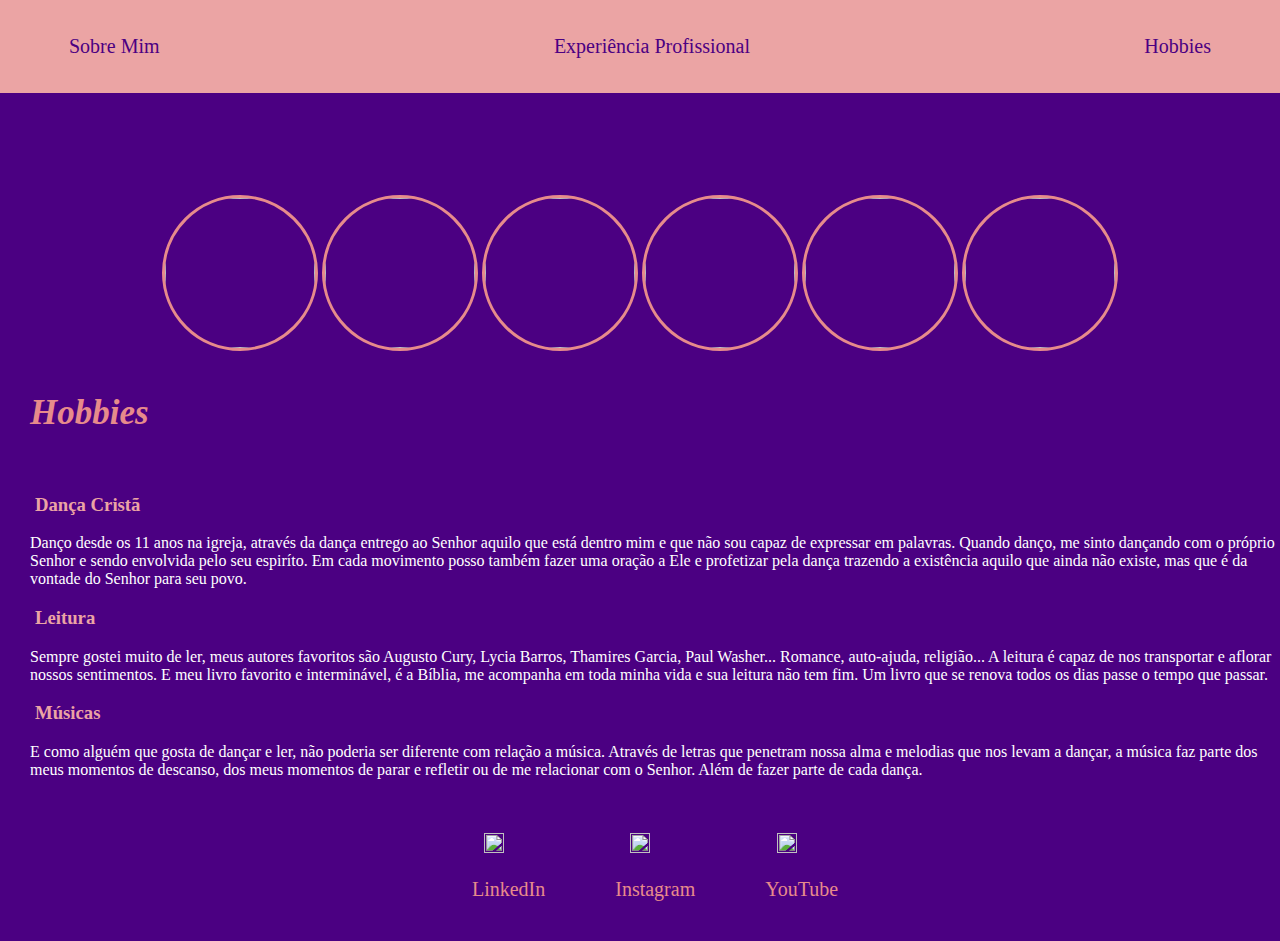
==== hobbies.html @ 51d0fdba "feat: created home page" ====
<!DOCTYPE html>
<html lang="en">
<head>
    <meta charset="UTF-8">
    <meta http-equiv="X-UA-Compatible" content="IE=edge">
    <meta name="viewport" content="width=device-width, initial-scale=1.0">
    <title>Hobbies</title>
    <link rel="stylesheet" href="index.css">


</head>
<body>
    
    <div class="conteiner">
        <nav>
            <ul>
                <li>
                    <a href="index.html">Sobre Mim</a>
                </li>
                <li>
                    <a href="experienciaprofissional.html">Experiência Profissional</a>
                </li>
                <li>
                    <a href="hobbies.html">Hobbies</a>
                </li>
            </ul>
           </nav> 

           <br><br><br><br>

           <header>
        
            <div class="center">
                <img src="./img/dança.jpg"></img>
                <img src="./img/livro.jpg"></img>
                <img src="./img/music.jpg"></img>
                <img src="./img/dança2.jpg"></img>
                <img src="./img/livro2.jpg"></img>
                <img src="./img/biblia.jpg"></img>
            </div>
            <br>
            <h1>Hobbies</h1>
            <h2></h2>
            <br>
       </header>

           <main>
            <section>
                <h3>Dança Cristã</h3>
                <p>
                    Danço desde os 11 anos na igreja, através da dança entrego ao Senhor aquilo que está
                    dentro mim e que não sou capaz de expressar em palavras. Quando danço, me sinto dançando
                    com o próprio Senhor e sendo envolvida pelo seu espiríto. Em cada movimento posso 
                    também fazer uma oração a Ele e profetizar pela dança trazendo
                    a existência aquilo que ainda não existe, mas que é da vontade do Senhor para seu povo.            
                </p>
            </section>
    
            <section>
                <h3>Leitura</h3>
                <p>
                    Sempre gostei muito de ler, meus autores favoritos são Augusto Cury, Lycia Barros,
                    Thamires Garcia, Paul Washer... Romance, auto-ajuda, religião... A leitura é capaz de nos
                    transportar e aflorar nossos sentimentos.
                    E meu livro favorito e interminável, é a Bíblia, me acompanha em toda minha  vida e sua leitura
                    não tem fim.
                    Um livro que se renova todos os dias passe o tempo que passar.         
                </p>
            </section>
    
            <section>
                <h3>Músicas</h3>
                <p>
                    E como alguém que gosta de dançar e ler, não poderia ser diferente com relação a
                    música. Através de letras que penetram nossa alma e melodias que nos levam a dançar,
                    a música faz parte dos meus momentos de descanso, dos meus momentos de parar e 
                    refletir ou de me relacionar com o Senhor. Além de fazer parte de cada dança.
                        
                </p>
                <br>
            </section>
        </main>
    
        <footer>
            <a href="https://www.linkedin.com/in/jessica-jossana-romualdo-48168759/" target="_blank" rel="noopener noroferrer">
                <img src="./img/linkedin.png"></img>
                <p>LinkedIn</p>
            </a>
    
            <a href="https://www.instagram.com/jessicajossana/" target="_blank" rel="noopener noroferrer">
                <img src="./img/Instagram.png"></img>
                <p>Instagram</p>
            </a>
    
            <a href="https://www.youtube.com/@jessicajossanar/" target="_blank" rel="noopener noroferrer">
                <img src="./img/youtube.png"></img>
                <p>YouTube</p>
            </a>
        </footer>

    </div>

</body>
</html>
---- index.css ----
body{
    color: white;
    background-color: rgb(75,0,130);
    font-family:Cambria, Cochin, Georgia, Times, 'Times New Roman', serif;
    font-size: 16px;
    margin: 0%;
    
}



ul{
    display: flex;
    justify-content: space-between;
    list-style-type: none;
    align-items: center;
    padding: 16px;
}

a{
    color: rgb(75,0,130);
    text-decoration: none;
    font-size: 20px;
}

header img{
    width: 150px;
    height: 150px;
    border-radius: 60%;
    border: 3px solid rgb(231, 139, 139);
    margin-top: 30px;
}

h1{
    color:rgb(231, 139, 139);
    font-style: italic;
    margin-left: 30px;
    font-size: 35px;

}

h2{
    color:rgb(235, 164, 164);
    
    margin-left: 30px;

}

h3{
    color:rgb(235, 164, 164);
    margin-left: 35px;

    
}

p{
    margin-left: 30px;

}

.center{
    text-align: center;
}

footer img{
    width: 20px;
    height: 20px;
}

footer{
    display: flex;
    justify-content: center;
}

footer a{
    margin: 20px;
    text-align: center;
    color: rgb(231, 139, 139);
}

nav a:hover{
    color: white;
    
}

nav{
    background-color: rgb(235, 164, 164);
    padding: 0px 50px;
    border:  3px solid rgb(235, 164, 164);
    
    
}

.conteiner{
    width: 100%;
}
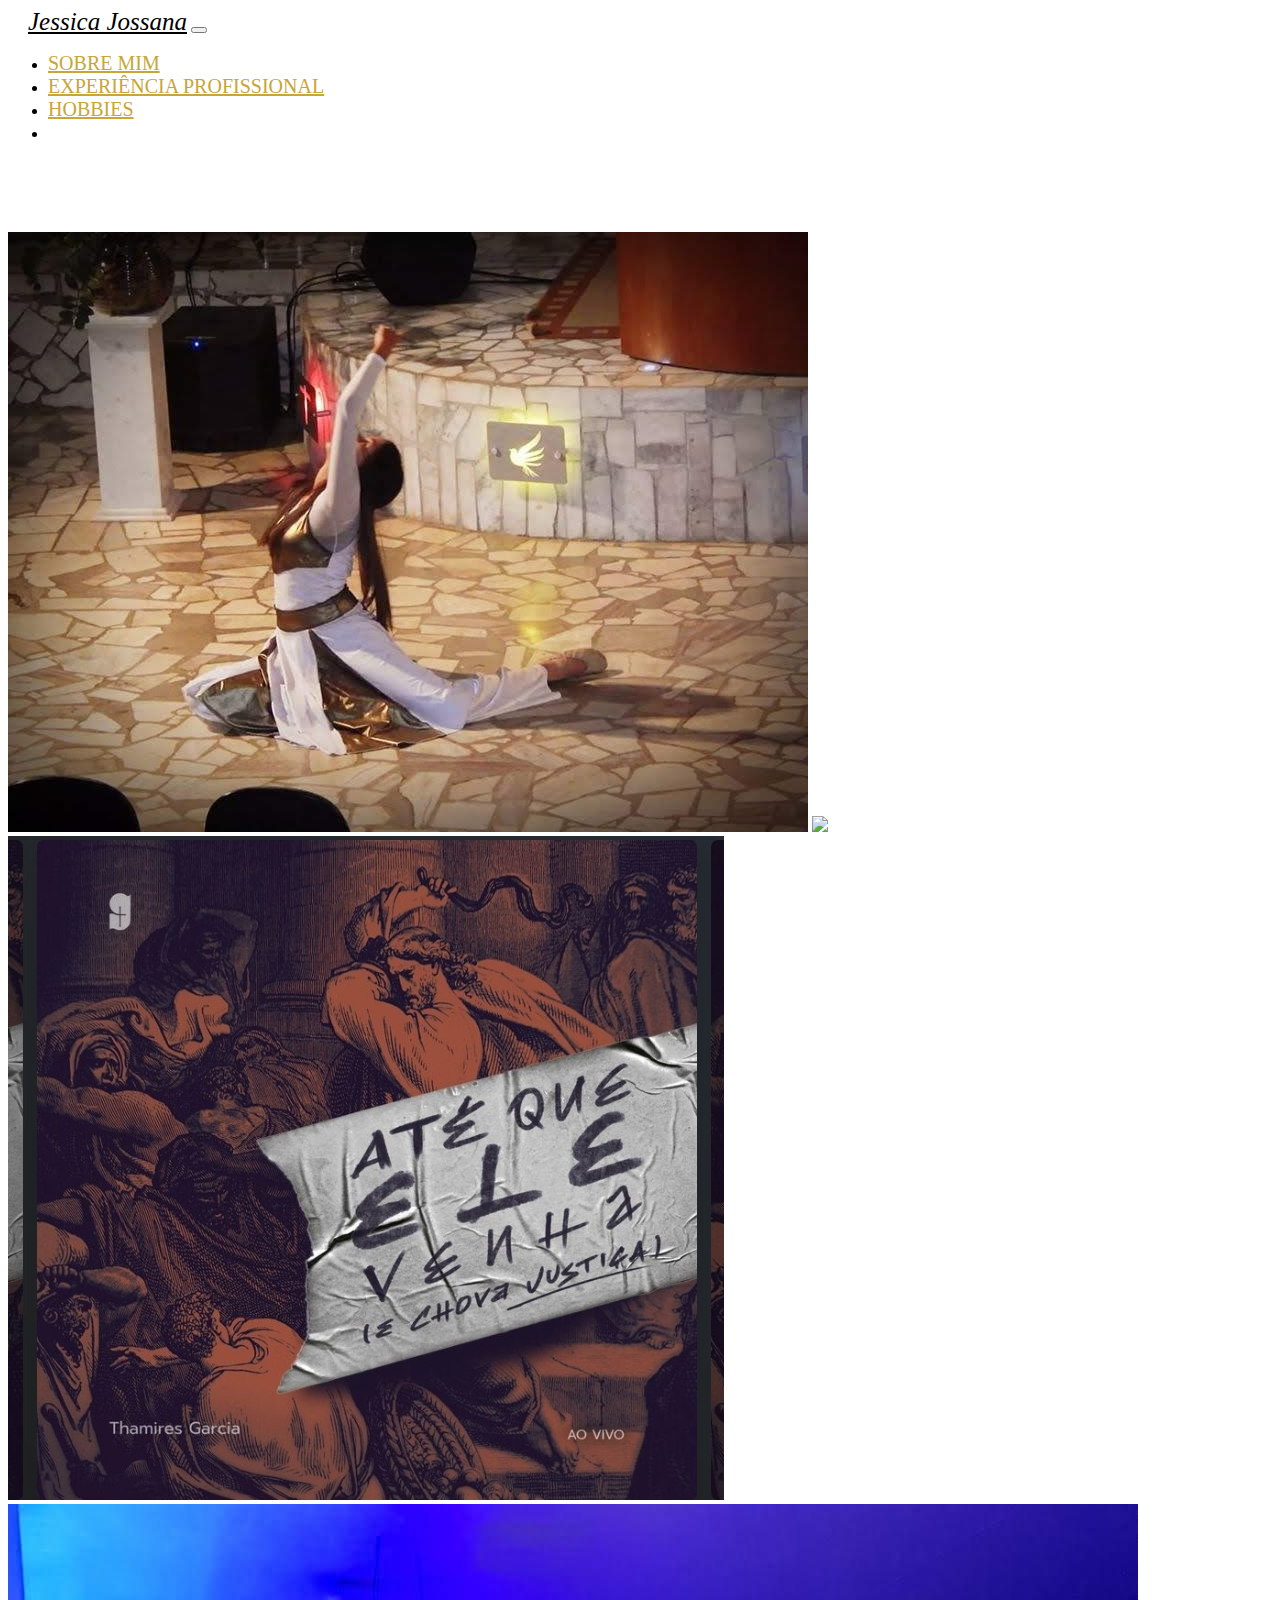
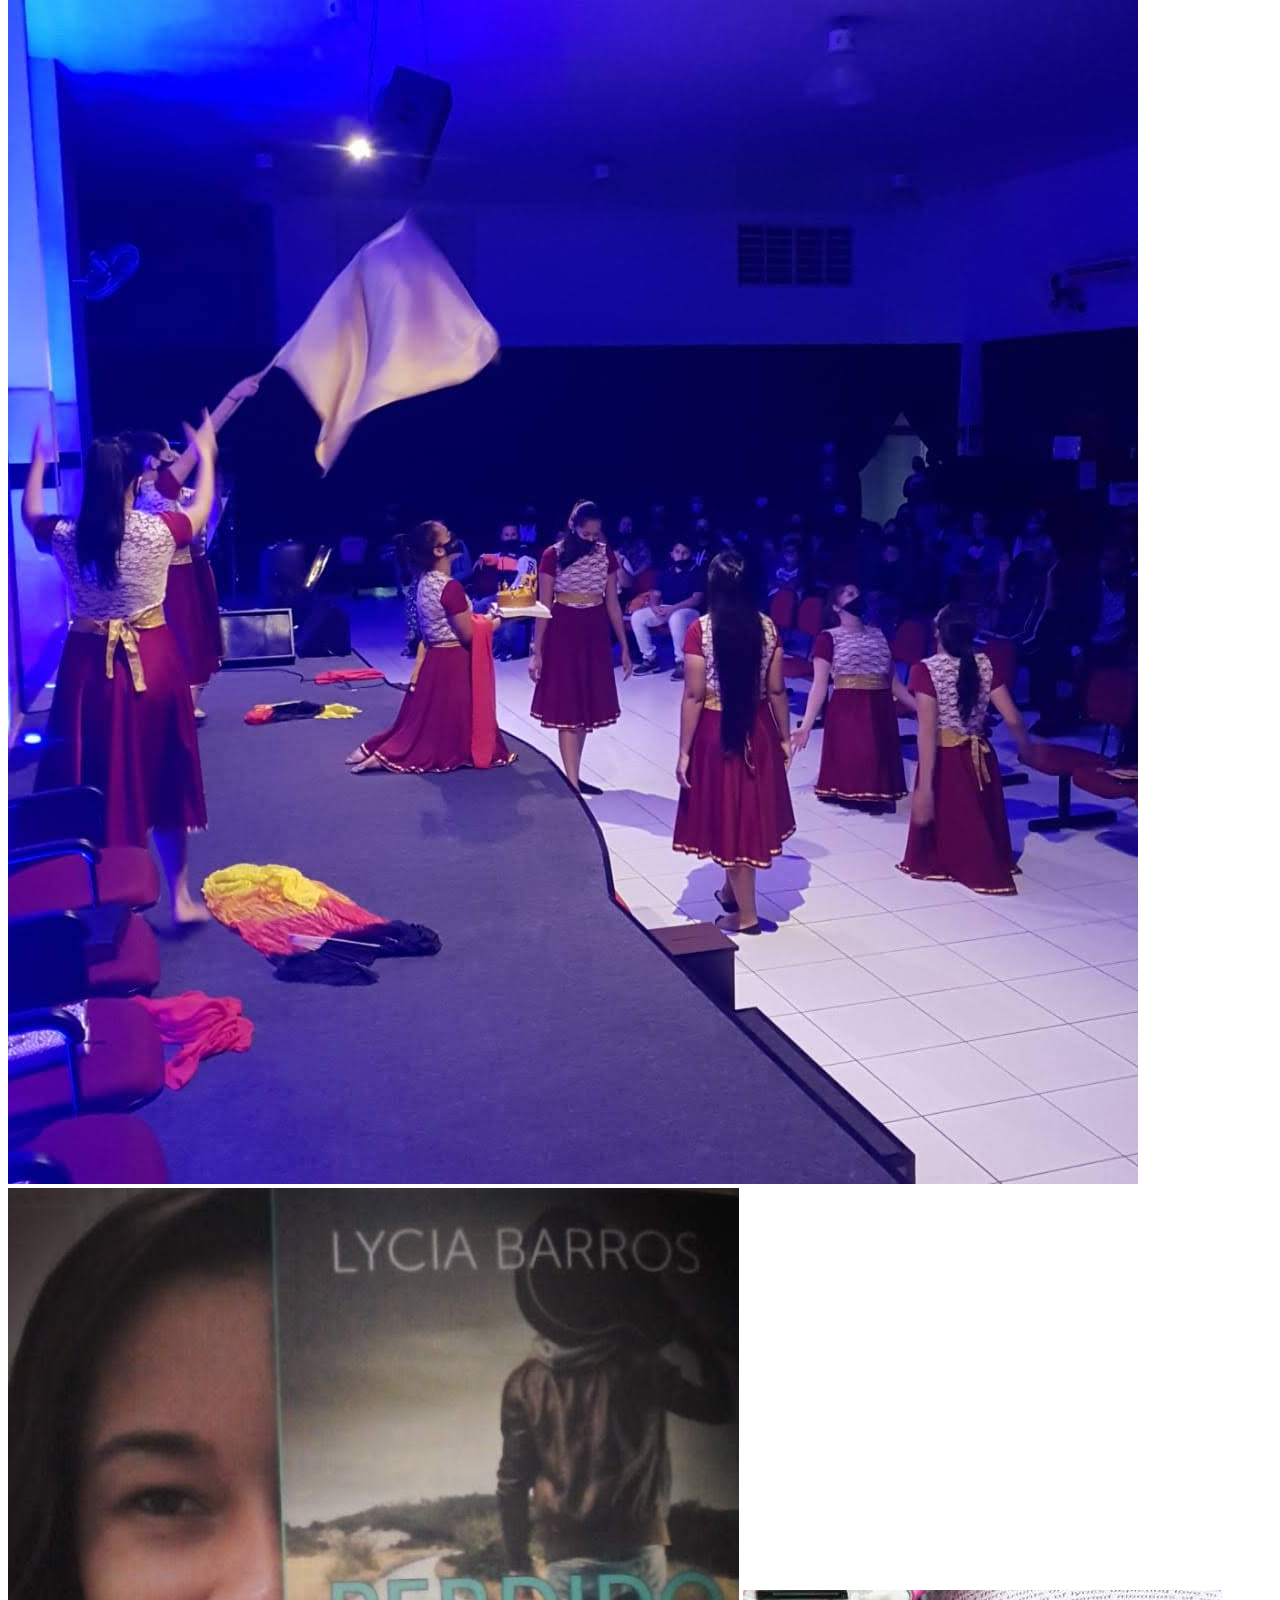
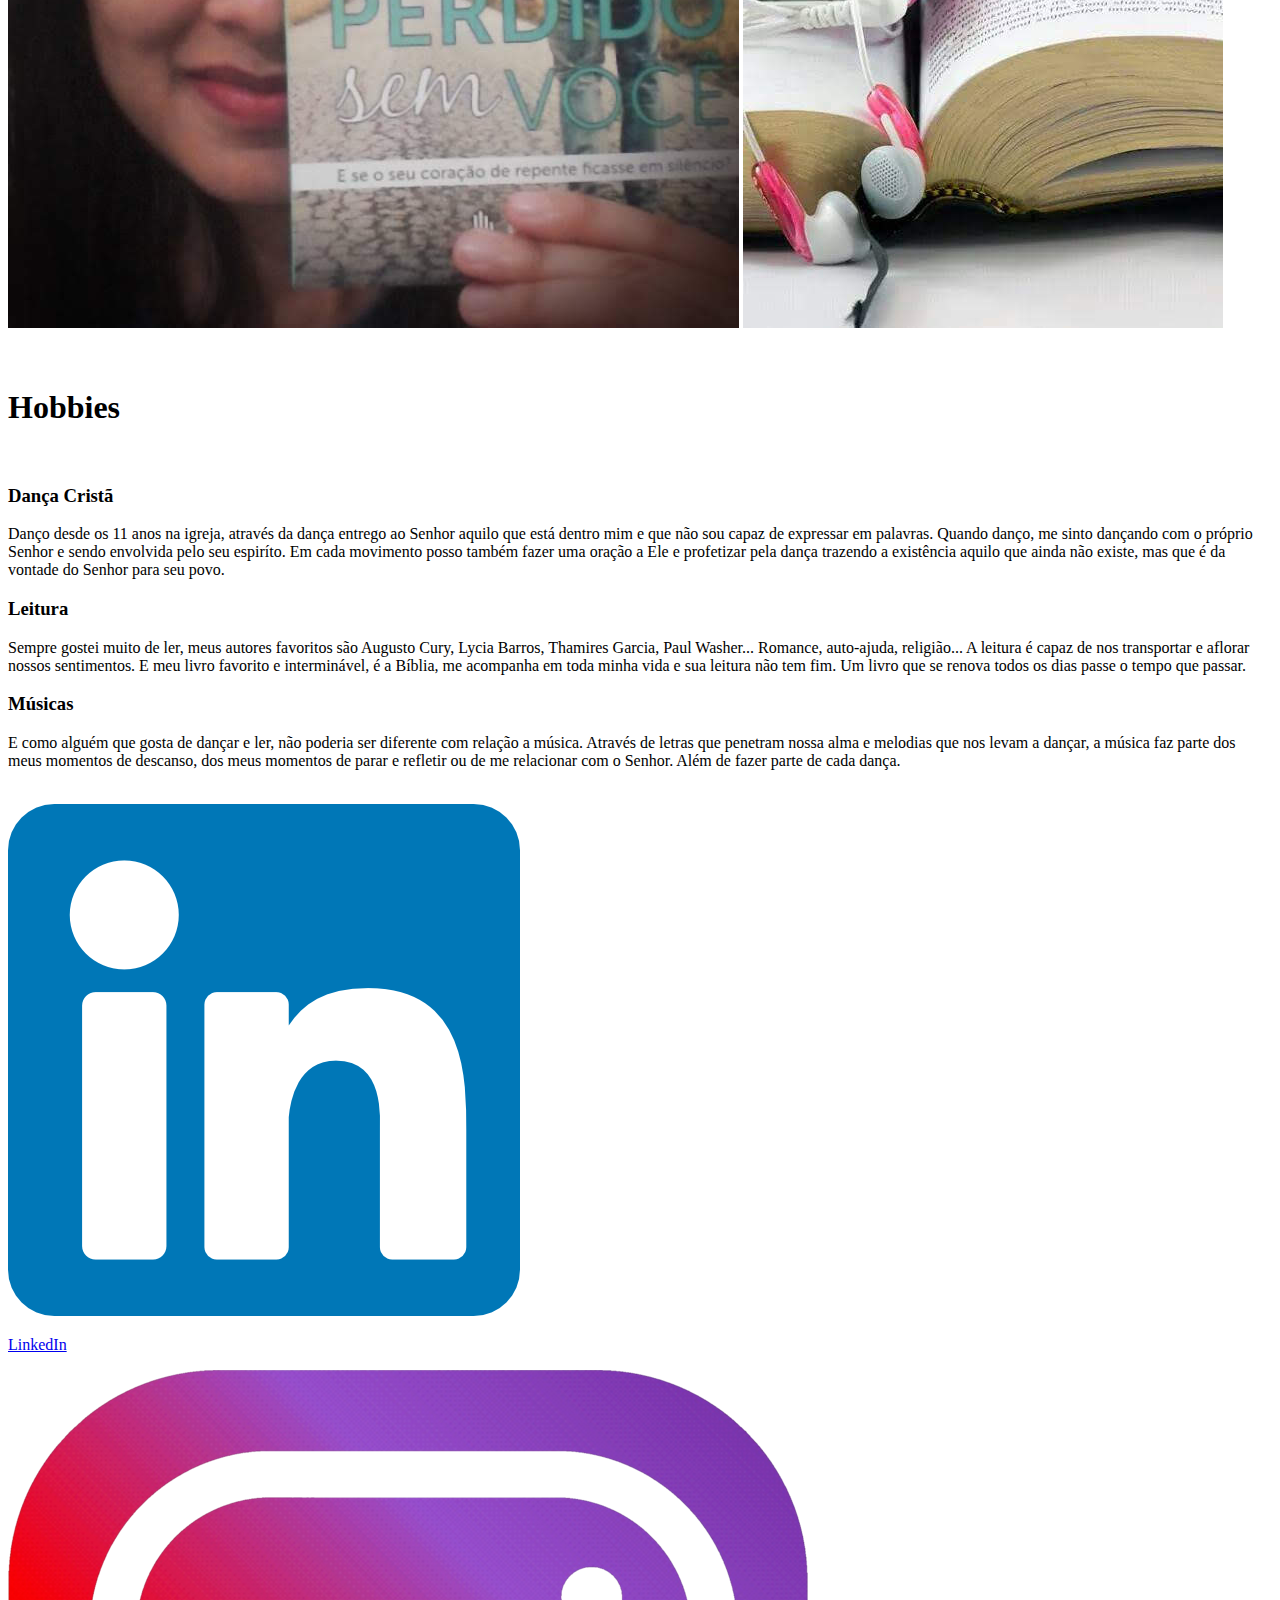
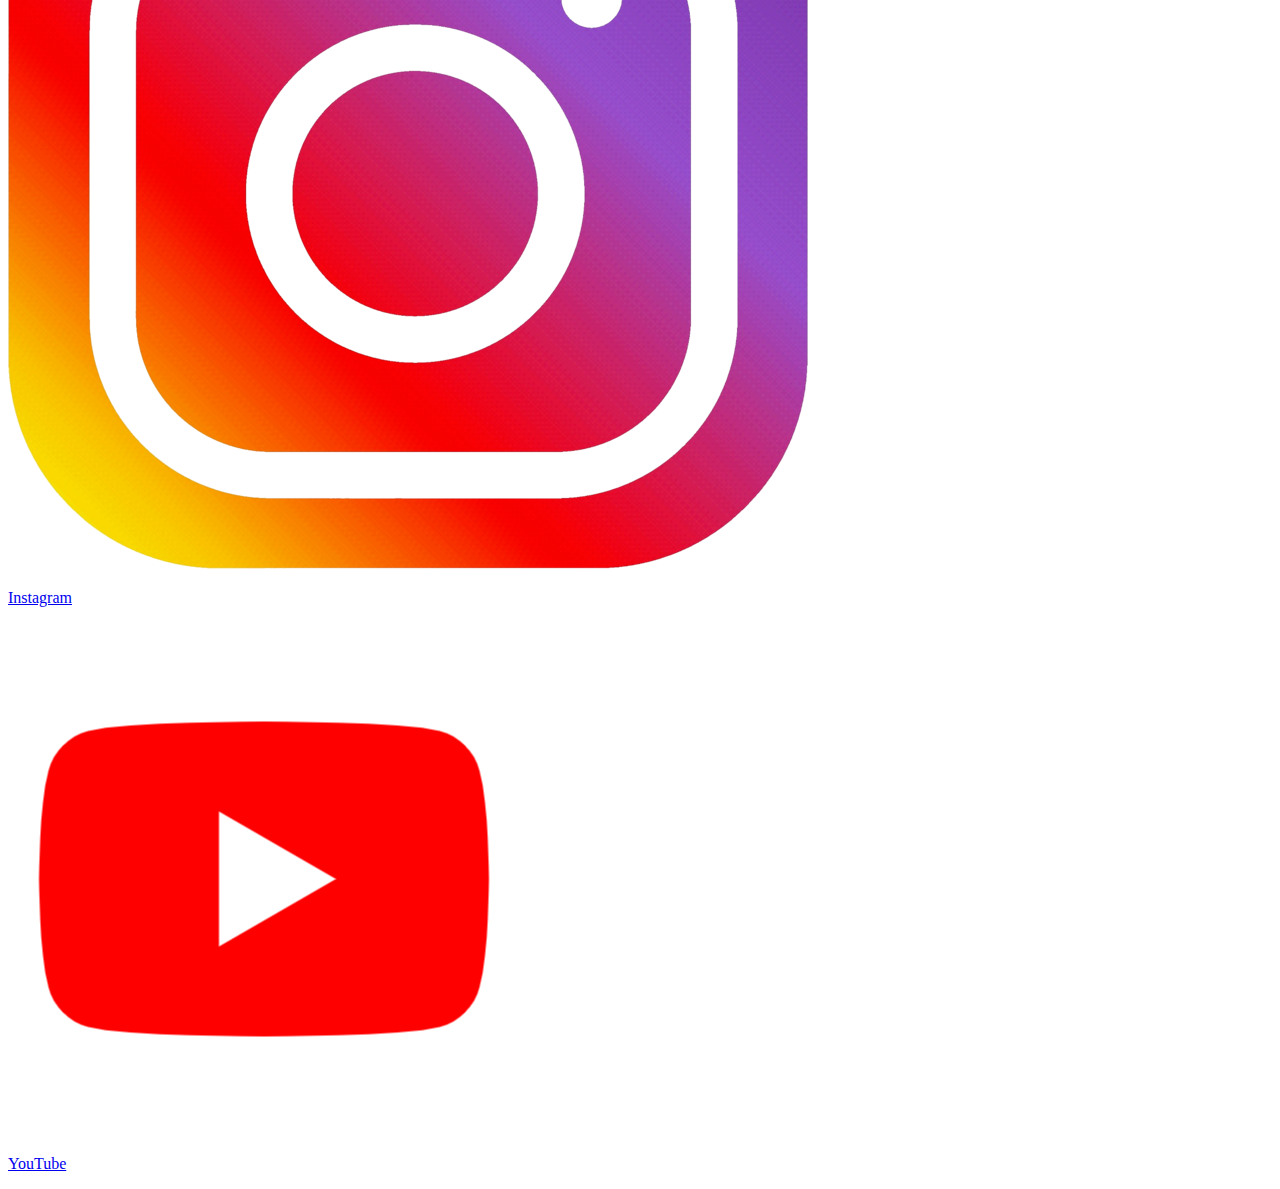
==== commit 3a8b2f39: "novapagina" ====
--- a/hobbies.html
+++ b/hobbies.html
@@ -5,28 +5,45 @@
     <meta http-equiv="X-UA-Compatible" content="IE=edge">
     <meta name="viewport" content="width=device-width, initial-scale=1.0">
     <title>Hobbies</title>
-    <link rel="stylesheet" href="index.css">
+<link rel="stylesheet" href="style.css">
+<link href="https://cdn.jsdelivr.net/npm/bootstrap@5.2.3/dist/css/bootstrap.min.css" rel="stylesheet" integrity="sha384-rbsA2VBKQhggwzxH7pPCaAqO46MgnOM80zW1RWuH61DGLwZJEdK2Kadq2F9CUG65" crossorigin="anonymous">
 
 
 </head>
 <body>
+<style>
     
-    <div class="conteiner">
-        <nav>
-            <ul>
-                <li>
-                    <a href="index.html">Sobre Mim</a>
-                </li>
-                <li>
-                    <a href="experienciaprofissional.html">Experiência Profissional</a>
-                </li>
-                <li>
-                    <a href="hobbies.html">Hobbies</a>
-                </li>
-            </ul>
-           </nav> 
+    .container{color: #C9A538; font-size: 30px; background-color: white;}
+    .class{font-size: 50px; color: #C9A538;}
+</style>
 
-           <br><br><br><br>
+
+<nav class="navbar navbar-expand-lg bg-light">
+<div class="container-fluid">
+<a style="color: black; font-style: italic; font-family: liana;margin-left: 20px; font-size: 25px;" class="navbar-brand" href="bootstrap.html">Jessica Jossana</a>
+<button class="navbar-toggler" type="button" data-bs-toggle="collapse" data-bs-target="#navbarNav" aria-controls="navbarNav" aria-expanded="false" aria-label="Toggle navigation">
+  <span class="navbar-toggler-icon"></span>
+</button>
+<div class="collapse navbar-collapse" id="navbarNav">
+    <ul class="navbar-nav">
+      <li class="nav-item">
+        <a style="color: #C9A538;font-size: 20px;" class="nav-link active" aria-current="page" href="sobremim.html">SOBRE MIM</a>
+      </li>
+      <li class="nav-item">
+        <a style="color: #C9A538; font-size: 20px;" class="nav-link" href="experiencia.html">EXPERIÊNCIA PROFISSIONAL</a>
+      </li>
+      <li class="nav-item">
+        <a style="color: #C9A538; font-size: 20px;" class="nav-link" href="hobbies.html">HOBBIES</a>
+      </li>
+      <li class="nav-item">
+        <a style="color: #C9A538; font-size: 20px;" class="nav-link disabled"></a>
+      </li>
+  </ul>
+</div>
+</div>
+</nav> 
+
+       <br><br><br><br>
 
            <header>
         
@@ -38,7 +55,7 @@
                 <img src="./img/livro2.jpg"></img>
                 <img src="./img/biblia.jpg"></img>
             </div>
-            <br>
+            <br><br>
             <h1>Hobbies</h1>
             <h2></h2>
             <br>
